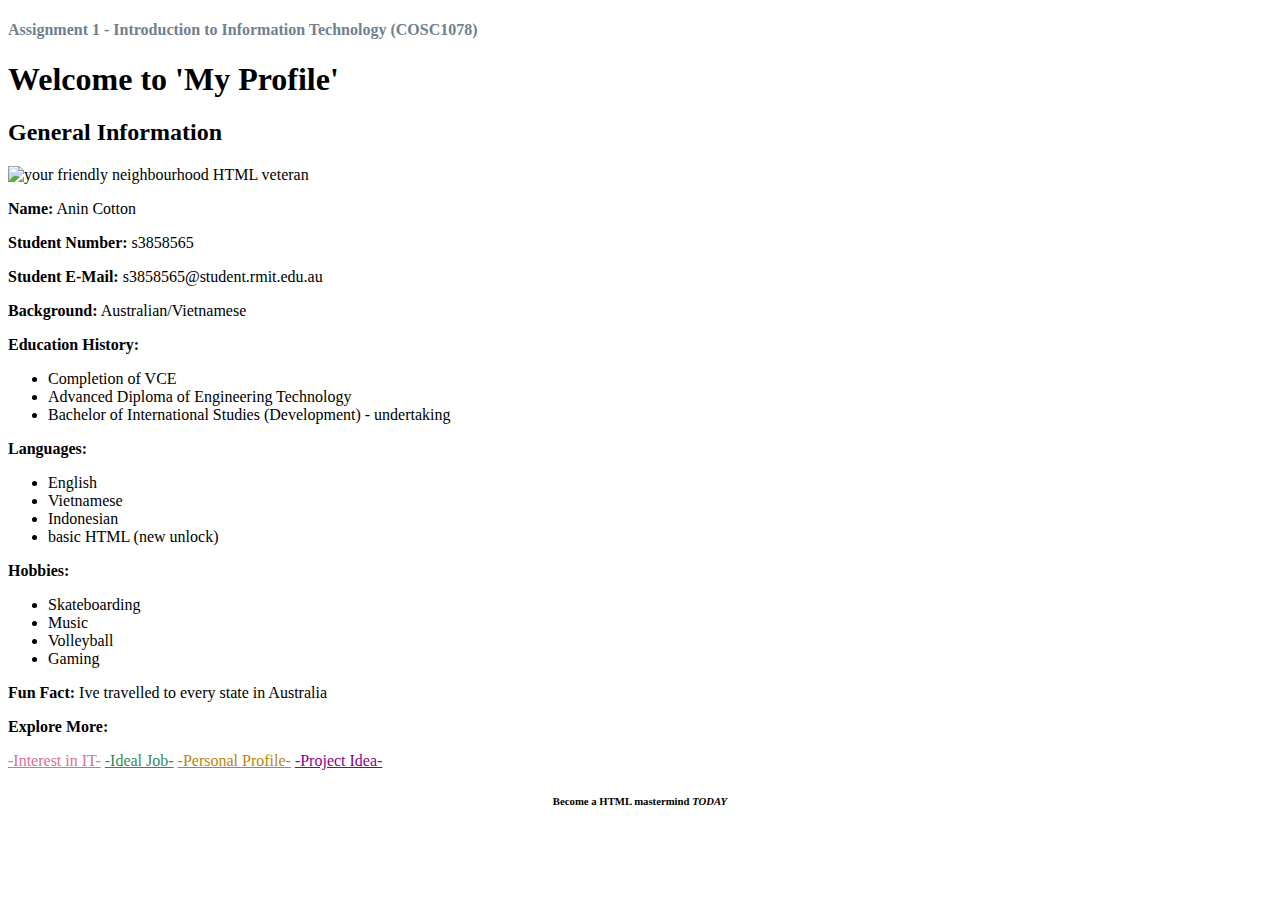
==== index.html @ ad3f1f69 "name change" ====
<!DOCTYPE html>
<html>
  <head>
    <title>Assignment 1</title>
    <link href="external css/style-homepage.css" rel="stylesheet">
    <style>
      h4 {
        color: gray;
      }
    </style>
  </head>

  <body>

      <h4 style="color: slategrey"> Assignment 1 - Introduction to Information Technology (COSC1078) </h4>

  <header>
      <h1> Welcome to 'My Profile'</h1>
  </header>

  <main>
    <h2 class="subheading"> General Information </h2>

    <div class="columns">
        <div class="column">
      <img src="informal headshot.jpg" alt="your friendly neighbourhood HTML veteran" width="520" height="520">
        </div>

        <div class="column">
        <p> <strong>Name:</strong> Anin Cotton</p>
        <p> <strong>Student Number:</strong> s3858565</p>
        <p><strong>Student E-Mail:</strong> s3858565@student.rmit.edu.au</p>
        <p> <strong>Background:</strong> Australian/Vietnamese</p>
        <p> <strong>Education History:</strong>
          <ul>
            <li>Completion of VCE</li>
            <li> Advanced Diploma of Engineering Technology</li>
            <li> Bachelor of International Studies (Development) - undertaking</li>
          </ul>
        </p>
        <p><strong>Languages:</strong>
          <ul>
            <li> English</li>
            <li>Vietnamese</li>
            <li> Indonesian</li>
            <li> basic HTML (new unlock)</li>
            </ul>
        </p>
        <p><strong>Hobbies:</strong></p>
        <ul>
          <li>Skateboarding</li>
          <li>Music</li>
          <li>Volleyball</li>
          <li>Gaming</li>
        </ul>
        <p><strong>Fun Fact:</strong> Ive travelled to every state in Australia</p>

      </div>


    </main>

<footer>
<p><strong>Explore More:</strong></p>
<p>
    <a style="color: palevioletred" href="IT-interest-A1.html">-Interest in IT-</a>
    <a style="color: seagreen" href="Ideal-Job-A1.html">-Ideal Job-</a>
    <a style="color: darkgoldenrod" href="Personal-profile-A1.html">-Personal Profile-</a>
    <a style="color: darkmagenta" href="Project-idea-A1.html">-Project Idea-</a>
  </p>
</footer>


    <h6 style="text-align: center;">Become a HTML mastermind <em>TODAY</em></h6>

  </body>
</html>
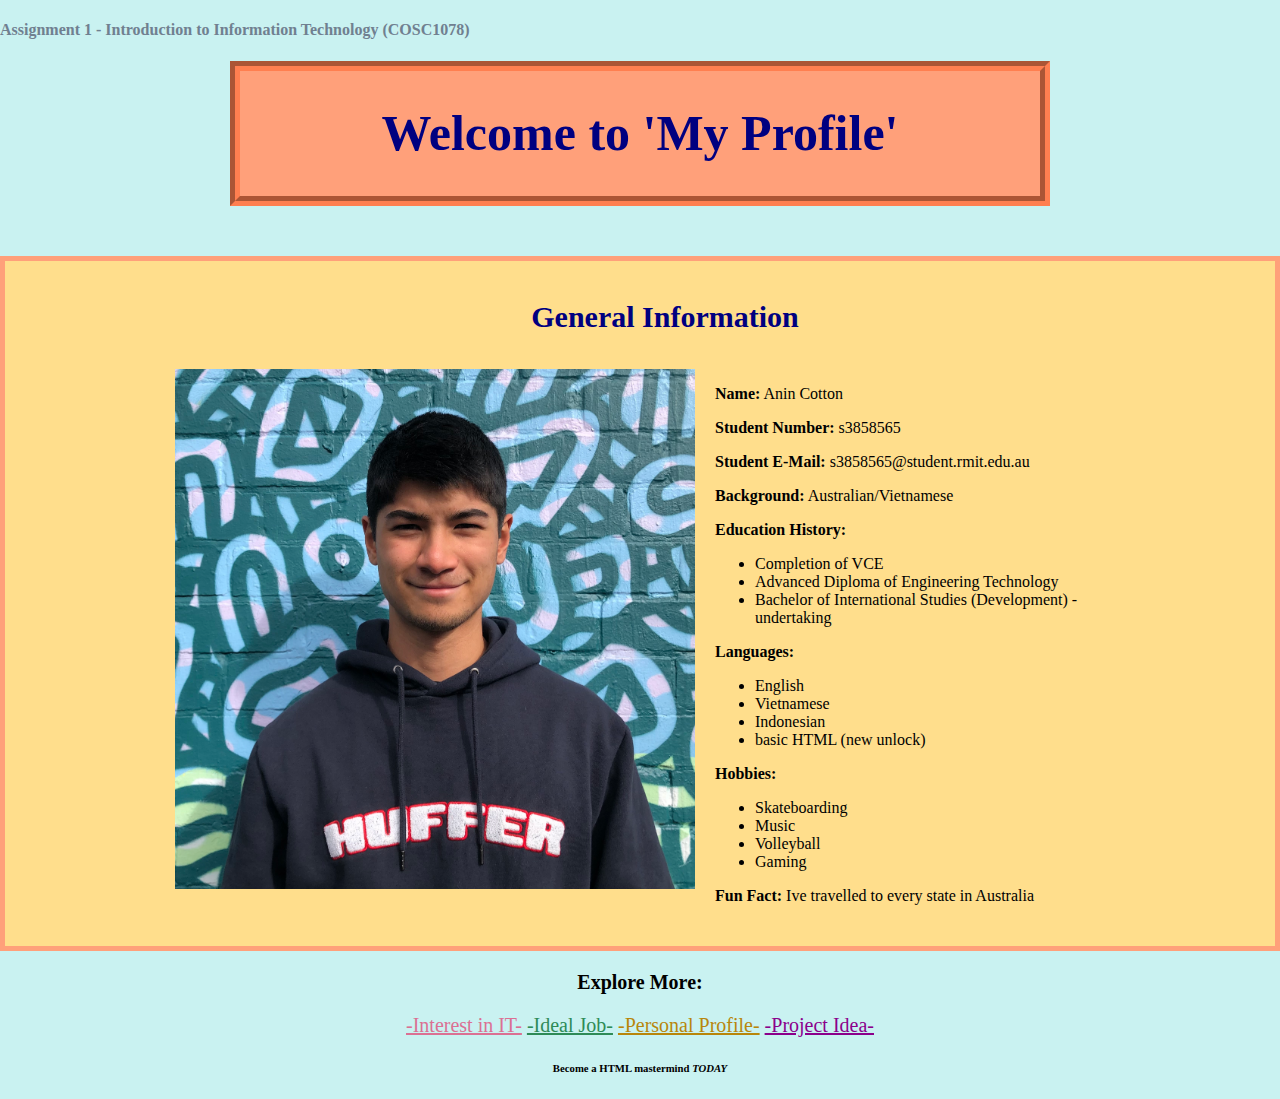
==== commit eb207a08: "upper case and space fix - linux cant read otherwise (git pages)" ====
--- a/index.html
+++ b/index.html
@@ -1,77 +1,77 @@
-<!DOCTYPE html>
-<html>
-  <head>
-    <title>Assignment 1</title>
-    <link href="external css/style-homepage.css" rel="stylesheet">
-    <style>
-      h4 {
-        color: gray;
-      }
-    </style>
-  </head>
-
-  <body>
-
-      <h4 style="color: slategrey"> Assignment 1 - Introduction to Information Technology (COSC1078) </h4>
-
-  <header>
-      <h1> Welcome to 'My Profile'</h1>
-  </header>
-
-  <main>
-    <h2 class="subheading"> General Information </h2>
-
-    <div class="columns">
-        <div class="column">
-      <img src="informal headshot.jpg" alt="your friendly neighbourhood HTML veteran" width="520" height="520">
-        </div>
-
-        <div class="column">
-        <p> <strong>Name:</strong> Anin Cotton</p>
-        <p> <strong>Student Number:</strong> s3858565</p>
-        <p><strong>Student E-Mail:</strong> s3858565@student.rmit.edu.au</p>
-        <p> <strong>Background:</strong> Australian/Vietnamese</p>
-        <p> <strong>Education History:</strong>
-          <ul>
-            <li>Completion of VCE</li>
-            <li> Advanced Diploma of Engineering Technology</li>
-            <li> Bachelor of International Studies (Development) - undertaking</li>
-          </ul>
-        </p>
-        <p><strong>Languages:</strong>
-          <ul>
-            <li> English</li>
-            <li>Vietnamese</li>
-            <li> Indonesian</li>
-            <li> basic HTML (new unlock)</li>
-            </ul>
-        </p>
-        <p><strong>Hobbies:</strong></p>
-        <ul>
-          <li>Skateboarding</li>
-          <li>Music</li>
-          <li>Volleyball</li>
-          <li>Gaming</li>
-        </ul>
-        <p><strong>Fun Fact:</strong> Ive travelled to every state in Australia</p>
-
-      </div>
-
-
-    </main>
-
-<footer>
-<p><strong>Explore More:</strong></p>
-<p>
-    <a style="color: palevioletred" href="IT-interest-A1.html">-Interest in IT-</a>
-    <a style="color: seagreen" href="Ideal-Job-A1.html">-Ideal Job-</a>
-    <a style="color: darkgoldenrod" href="Personal-profile-A1.html">-Personal Profile-</a>
-    <a style="color: darkmagenta" href="Project-idea-A1.html">-Project Idea-</a>
-  </p>
-</footer>
-
-
-    <h6 style="text-align: center;">Become a HTML mastermind <em>TODAY</em></h6>
-
-  </body>
-</html>
+<!DOCTYPE html>
+<html>
+  <head>
+    <title>Assignment 1</title>
+    <link href="css/style-homepage.css" rel="stylesheet">
+    <style>
+      h4 {
+        color: gray;
+      }
+    </style>
+  </head>
+
+  <body>
+
+      <h4 style="color: slategrey"> Assignment 1 - Introduction to Information Technology (COSC1078) </h4>
+
+  <header>
+      <h1> Welcome to 'My Profile'</h1>
+  </header>
+
+  <main>
+    <h2 class="subheading"> General Information </h2>
+
+    <div class="columns">
+        <div class="column">
+      <img src="informal-headshot.jpg" alt="your friendly neighbourhood HTML veteran" width="520" height="520">
+        </div>
+
+        <div class="column">
+        <p> <strong>Name:</strong> Anin Cotton</p>
+        <p> <strong>Student Number:</strong> s3858565</p>
+        <p><strong>Student E-Mail:</strong> s3858565@student.rmit.edu.au</p>
+        <p> <strong>Background:</strong> Australian/Vietnamese</p>
+        <p> <strong>Education History:</strong>
+          <ul>
+            <li>Completion of VCE</li>
+            <li> Advanced Diploma of Engineering Technology</li>
+            <li> Bachelor of International Studies (Development) - undertaking</li>
+          </ul>
+        </p>
+        <p><strong>Languages:</strong>
+          <ul>
+            <li> English</li>
+            <li>Vietnamese</li>
+            <li> Indonesian</li>
+            <li> basic HTML (new unlock)</li>
+            </ul>
+        </p>
+        <p><strong>Hobbies:</strong></p>
+        <ul>
+          <li>Skateboarding</li>
+          <li>Music</li>
+          <li>Volleyball</li>
+          <li>Gaming</li>
+        </ul>
+        <p><strong>Fun Fact:</strong> Ive travelled to every state in Australia</p>
+
+      </div>
+
+
+    </main>
+
+<footer>
+<p><strong>Explore More:</strong></p>
+<p>
+    <a style="color: palevioletred" href="IT-interest-A1.html">-Interest in IT-</a>
+    <a style="color: seagreen" href="Ideal-Job-A1.html">-Ideal Job-</a>
+    <a style="color: darkgoldenrod" href="Personal-profile-A1.html">-Personal Profile-</a>
+    <a style="color: darkmagenta" href="Project-idea-A1.html">-Project Idea-</a>
+  </p>
+</footer>
+
+
+    <h6 style="text-align: center;">Become a HTML mastermind <em>TODAY</em></h6>
+
+  </body>
+</html>
--- a/css/style-homepage.css
+++ b/css/style-homepage.css
@@ -0,0 +1,48 @@
+body {
+  background-color: #c9f2f1;
+  margin: 0;
+}
+
+header {
+  color: navy;
+  font-size: 25px;
+  background-color: lightsalmon;
+  text-align: center;
+  border: 10px groove coral;
+  height: 50px 50px 50px 50px;
+  width: 800px;
+  margin: 0 auto;
+  margin-bottom: 50px;
+}
+
+main {
+  background-color: #ffde8c;
+  border: 5px solid lightsalmon;
+  padding: 15px 0 15px 50px;
+
+}
+
+.columns {
+  width: 1000px;
+  display: flex;
+  margin: 0 auto;
+
+}
+
+.column {
+  margin: 10px;
+  color: black;
+
+
+}
+
+.subheading {
+  text-align: center;
+  font-size: 30px;
+  color: navy;
+}
+
+footer {
+  text-align: center;
+  font-size: 20px
+}
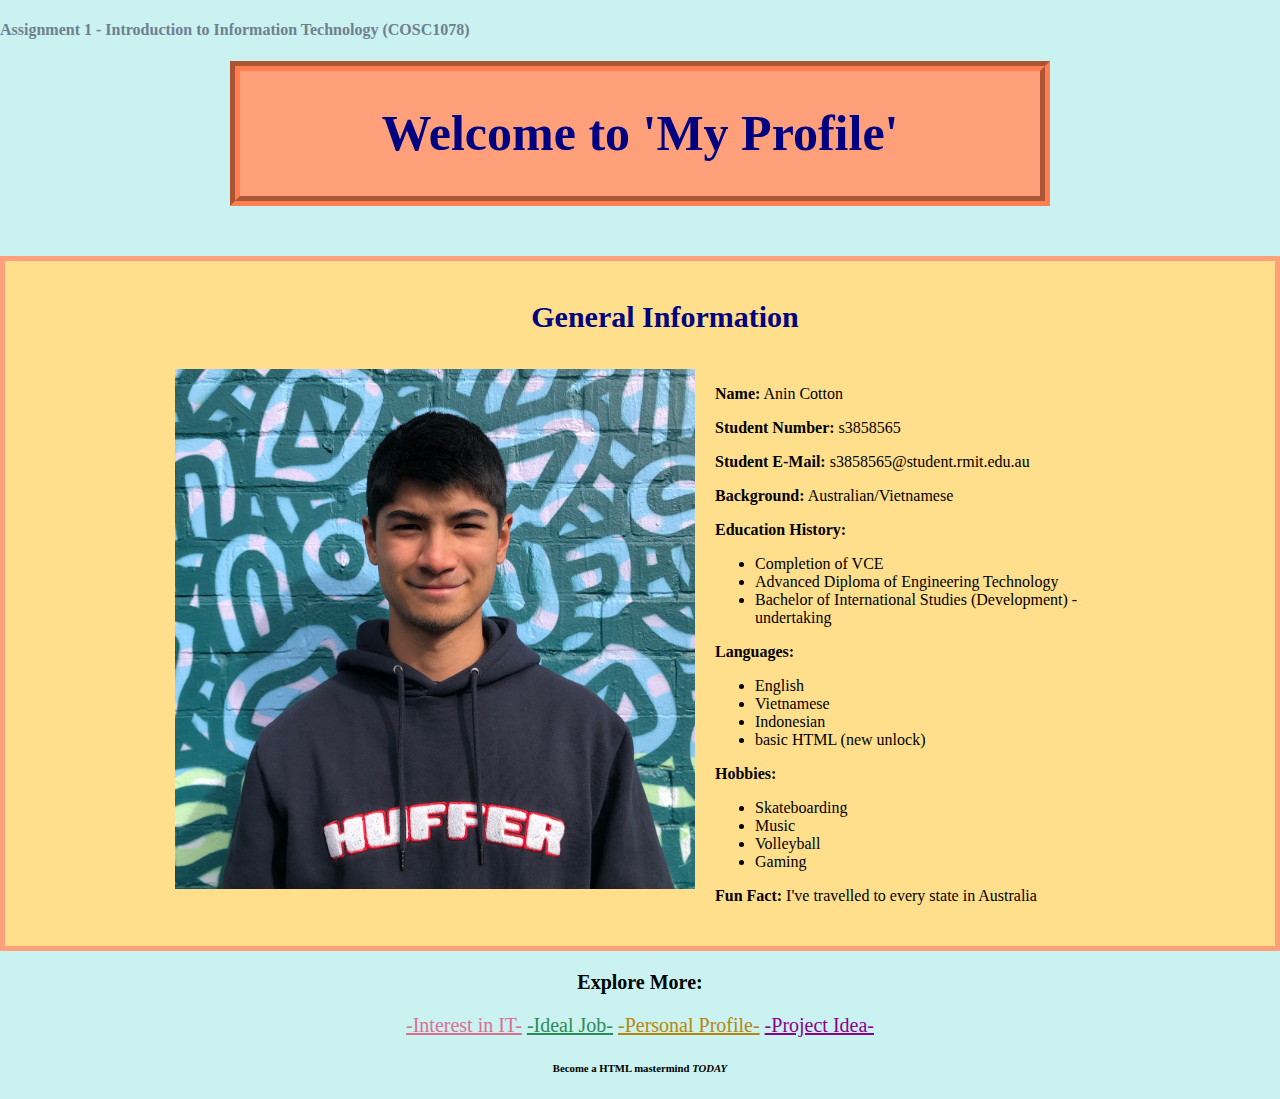
==== commit adab6a7d: "final touches. typos." ====
--- a/index.html
+++ b/index.html
@@ -53,7 +53,7 @@
           <li>Volleyball</li>
           <li>Gaming</li>
         </ul>
-        <p><strong>Fun Fact:</strong> Ive travelled to every state in Australia</p>
+        <p><strong>Fun Fact:</strong> I've travelled to every state in Australia</p>
 
       </div>
 
@@ -63,10 +63,10 @@
 <footer>
 <p><strong>Explore More:</strong></p>
 <p>
-    <a style="color: palevioletred" href="IT-interest-A1.html">-Interest in IT-</a>
-    <a style="color: seagreen" href="Ideal-Job-A1.html">-Ideal Job-</a>
-    <a style="color: darkgoldenrod" href="Personal-profile-A1.html">-Personal Profile-</a>
-    <a style="color: darkmagenta" href="Project-idea-A1.html">-Project Idea-</a>
+    <a style="color: palevioletred" href="it-interest-a1.html">-Interest in IT-</a>
+    <a style="color: seagreen" href="ideal-job-a1.html">-Ideal Job-</a>
+    <a style="color: darkgoldenrod" href="personal-profile-a1.html">-Personal Profile-</a>
+    <a style="color: darkmagenta" href="project-idea-a1.html">-Project Idea-</a>
   </p>
 </footer>
 
